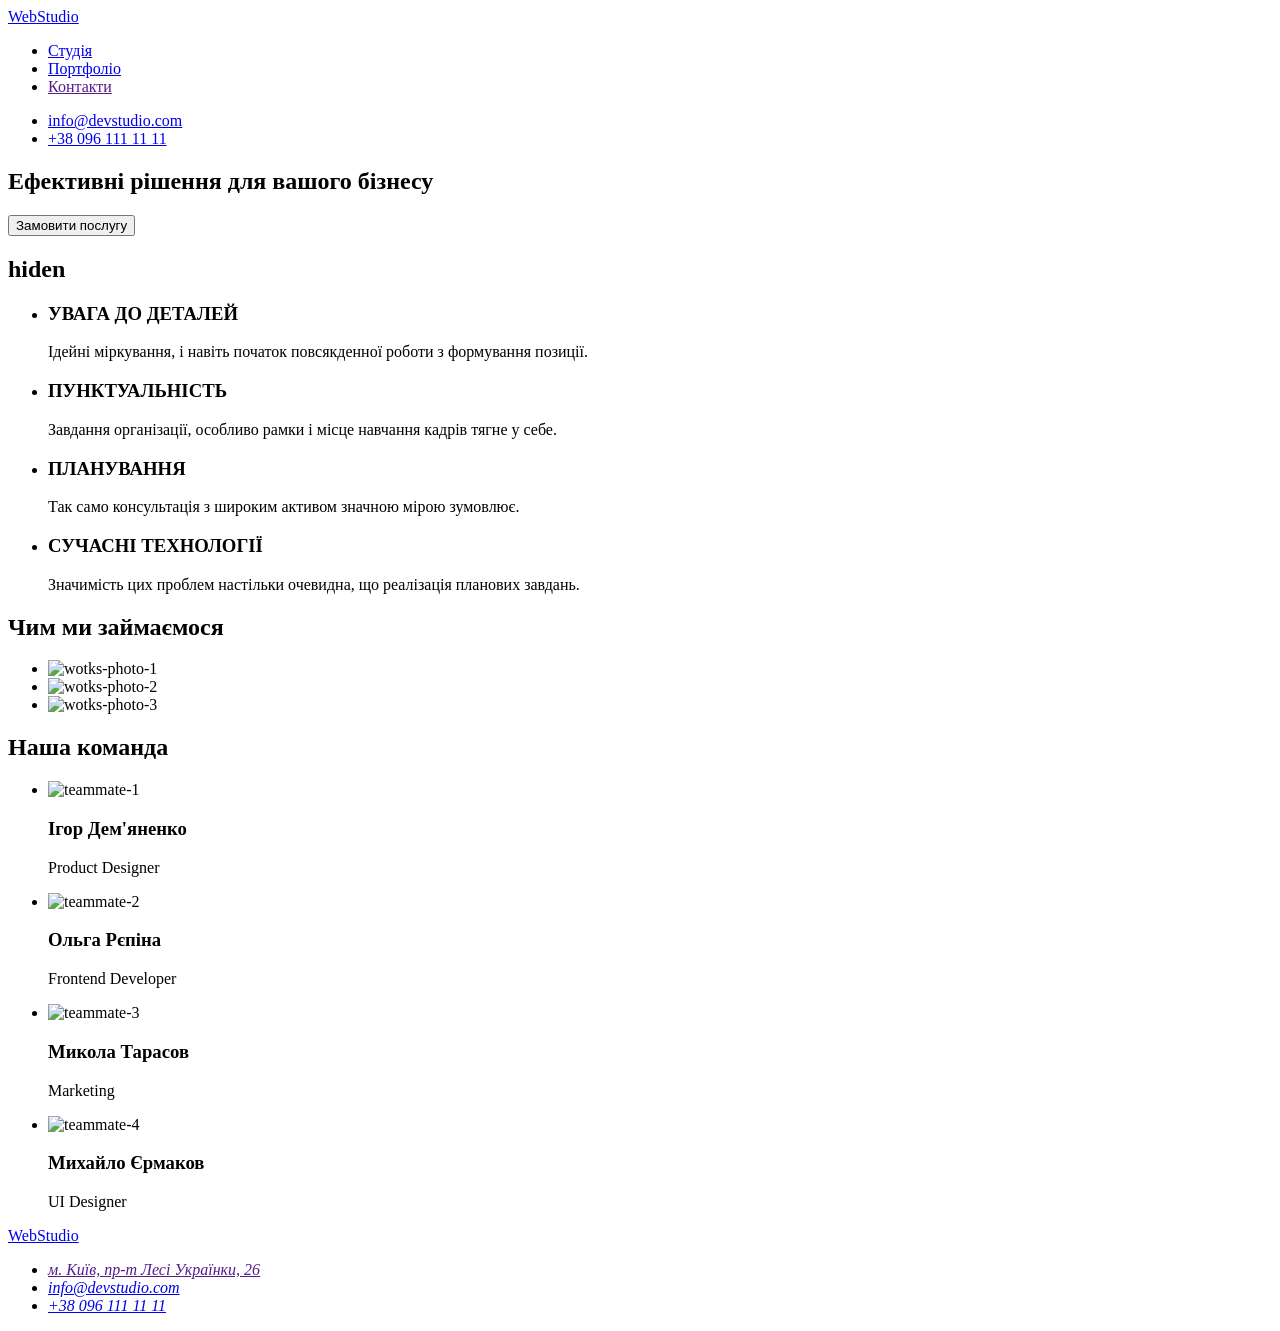
==== index.html @ ba7b1c8c "global chenges" ====
<!DOCTYPE html>
<html lang="uk">
  <head>
    <meta charset="UTF-8" />
    <meta http-equiv="X-UA-Compatible" content="IE=edge" />
    <meta name="viewport" content="width=device-width, initial-scale=1.0" />
    <title>Document</title>

    <link rel="preconnect" href="https://fonts.googleapis.com" />
    <link rel="preconnect" href="https://fonts.gstatic.com" crossorigin />
    <link
      href="https://fonts.googleapis.com/css2?family=Raleway:wght@700&family=Roboto:wght@400;500;700;900&display=swap"
      rel="stylesheet"
    />
    <link rel="stylesheet" href="./css/style.css" />
  </head>
  <body class="config">
    <!-- header -->

    <header>
      <nav>
        <a href="./" class="logo-style"><span class="logo">Web</span>Studio</a>
        <ul class="list">
          <li>
            <a href="./" class="navigation link" aria-current="page">Студія</a>
          </li>
          <li>
            <a href="./portfolio.html" class="navigation link">Портфоліо</a>
          </li>
          <li><a href="" class="navigation link">Контакти</a></li>
        </ul>
      </nav>
      <ul>
        <li>
          <a href="mailto:info@devstudio.com" class="link text-c-3"
            >info@devstudio.com</a
          >
        </li>
        <li>
          <a href="tel:+380961111111" class="link text-c-3"
            >+38 096 111 11 11</a
          >
        </li>
      </ul>
    </header>

    <!-- main -->

    <main>
      <!-- section hero -->

      <section class="hero section-bg">
        <h1 class="hero-title text-c-2">
          Ефективні рішення для вашого бізнесу
        </h1>
        <button type="button" class="hero-botton">Замовити послугу</button>
      </section>

      <!-- section 2 -->

      <section>
        <h2 class="title-2 hiden-title">hiden</h2>
        <ul>
          <li>
            <h3 class="title-3 text-color">УВАГА ДО ДЕТАЛЕЙ</h3>
            <p class="s-2-t text-c-3">
              Ідейні міркування, і навіть початок повсякденної роботи з
              формування позиції.
            </p>
          </li>
          <li>
            <h3 class="title-3 text-color">ПУНКТУАЛЬНІСТЬ</h3>
            <p class="s-2-t text-c-3">
              Завдання організації, особливо рамки і місце навчання кадрів тягне
              у себе.
            </p>
          </li>
          <li>
            <h3 class="title-3 text-color">ПЛАНУВАННЯ</h3>
            <p class="s-2-t text-c-3">
              Так само консультація з широким активом значною мірою зумовлює.
            </p>
          </li>
          <li>
            <h3 class="title-3 text-color">СУЧАСНІ ТЕХНОЛОГІЇ</h3>
            <p class="s-2-t text-c-3">
              Значимість цих проблем настільки очевидна, що реалізація планових
              завдань.
            </p>
          </li>
        </ul>
      </section>

      <!-- section 3 -->

      <section>
        <h2 class="title-2 text-color">Чим ми займаємося</h2>
        <ul>
          <li>
            <img
              src="./images/wotks-photo-1.jpg"
              alt="wotks-photo-1"
              width="370"
              height="294"
            />
          </li>
          <li>
            <img
              src="./images/wotks-photo-2.jpg"
              alt="wotks-photo-2"
              width="370"
              height="294"
            />
          </li>
          <li>
            <img
              src="./images/wotks-photo-3.jpg"
              alt="wotks-photo-3"
              width="370"
              height="294"
            />
          </li>
        </ul>
      </section>

      <!-- section 4 -->

      <section class="second-section-bg">
        <h2 class="title-2 text-color">Наша команда</h2>
        <ul>
          <li class="team-list">
            <img
              src="./images/teammate-1.jpg"
              alt="teammate-1"
              width="270"
              height="260"
            />
            <h3 class="title-3-1 text-color">Ігор Дем'яненко</h3>
            <p class="work-position text-c-3">Product Designer</p>
          </li>
          <li class="team-list">
            <img
              src="./images/teammate-2.jpg"
              alt="teammate-2"
              width="270"
              height="260"
            />
            <h3 class="title-3-1 text-color">Ольга Рєпіна</h3>
            <p class="work-position text-c-3">Frontend Developer</p>
          </li>
          <li class="team-list">
            <img
              src="./images/teammate-3.jpg"
              alt="teammate-3"
              width="270"
              height="260"
            />
            <h3 class="title-3-1 text-color">Микола Тарасов</h3>
            <p class="work-position text-c-3">Marketing</p>
          </li>
          <li class="team-list">
            <img
              src="./images/teammate-4.jpg"
              alt="teammate-4"
              width="270"
              height="260"
            />
            <h3 class="title-3-1 text-color">Михайло Єрмаков</h3>
            <p class="work-position text-c-3">UI Designer</p>
          </li>
        </ul>
      </section>
    </main>

    <!-- footer -->

    <footer class="section-bg">
      <a href="./" class="logo-style text-c-2"
        ><span class="logo">Web</span>Studio</a
      >

      <address>
        <ul>
          <li>
            <a href="" class="link text-c-2">м. Київ, пр-т Лесі Українки, 26</a>
          </li>
          <li>
            <a href="mailto:info@devstudio.com" class="link text-c-4"
              >info@devstudio.com</a
            >
          </li>
          <li>
            <a href="tel:+380961111111" class="link text-c-4"
              >+38 096 111 11 11</a
            >
          </li>
        </ul>
      </address>
    </footer>
  </body>
</html>
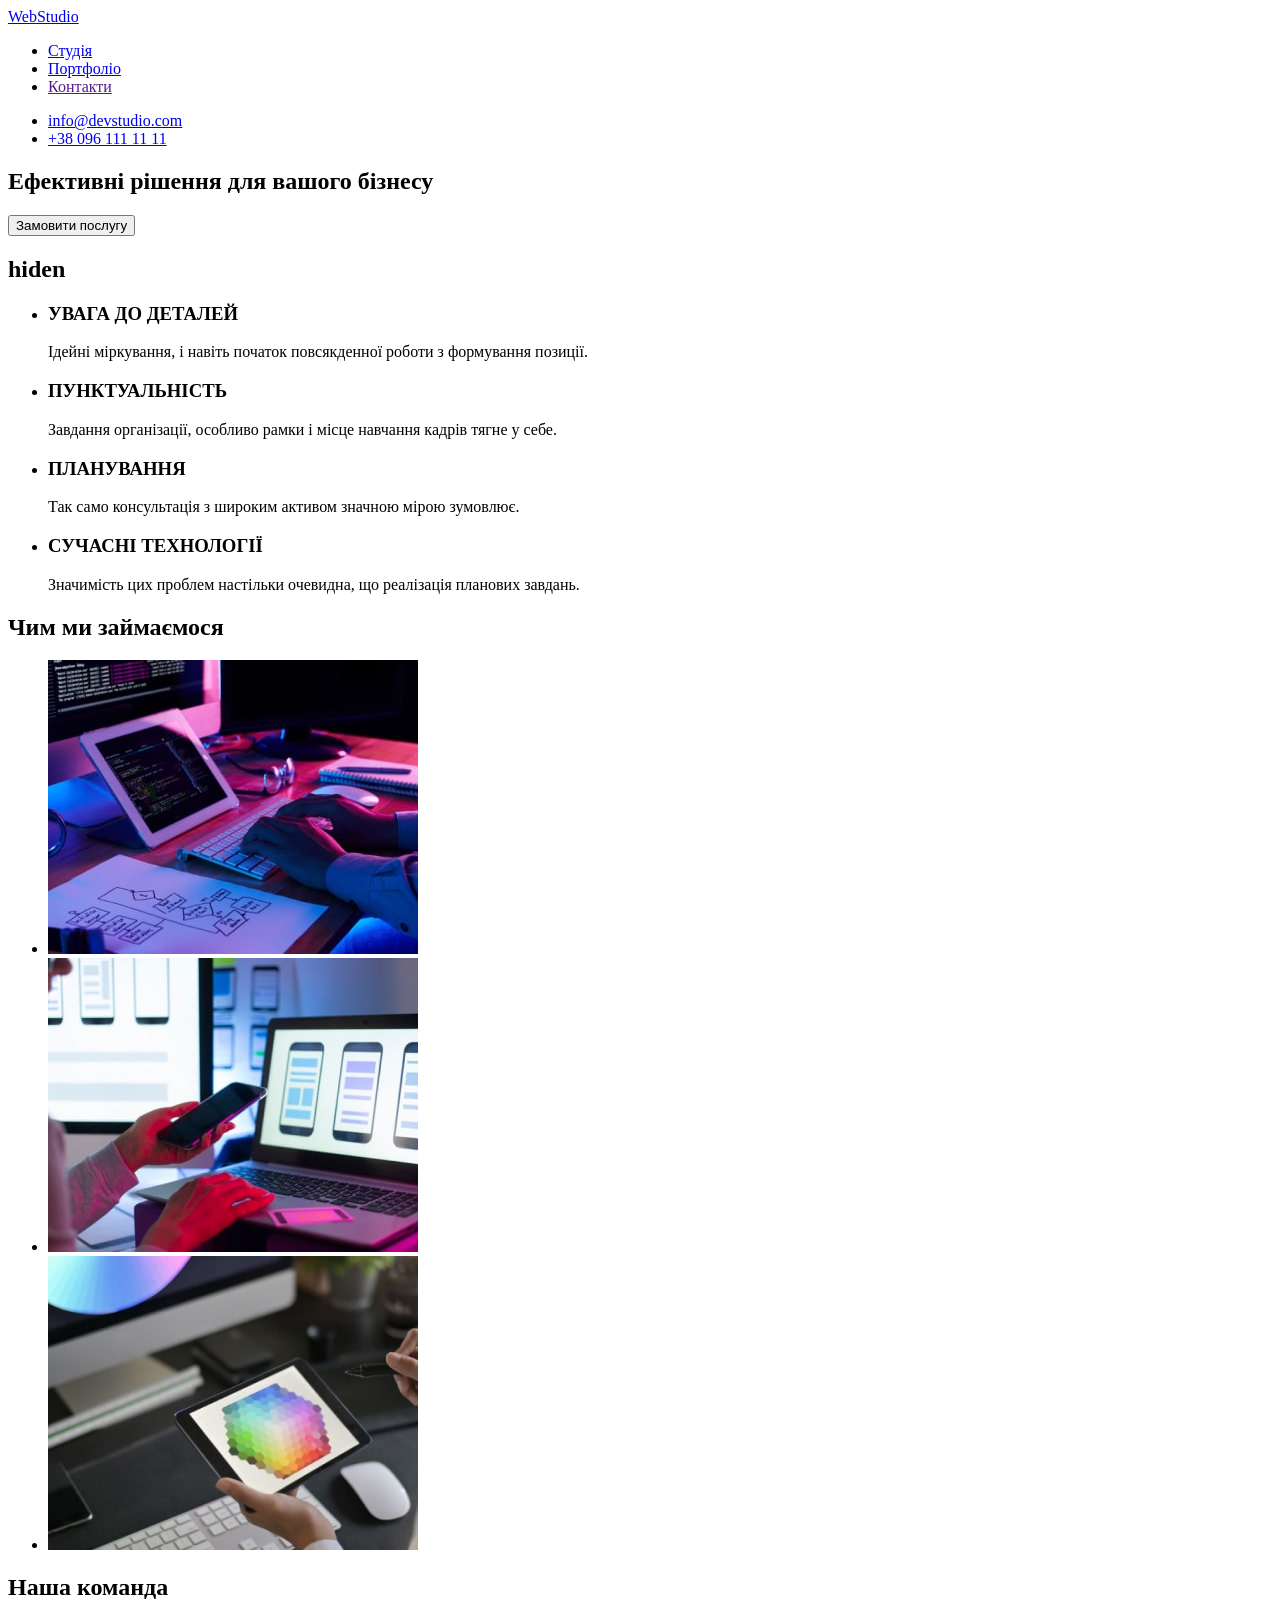
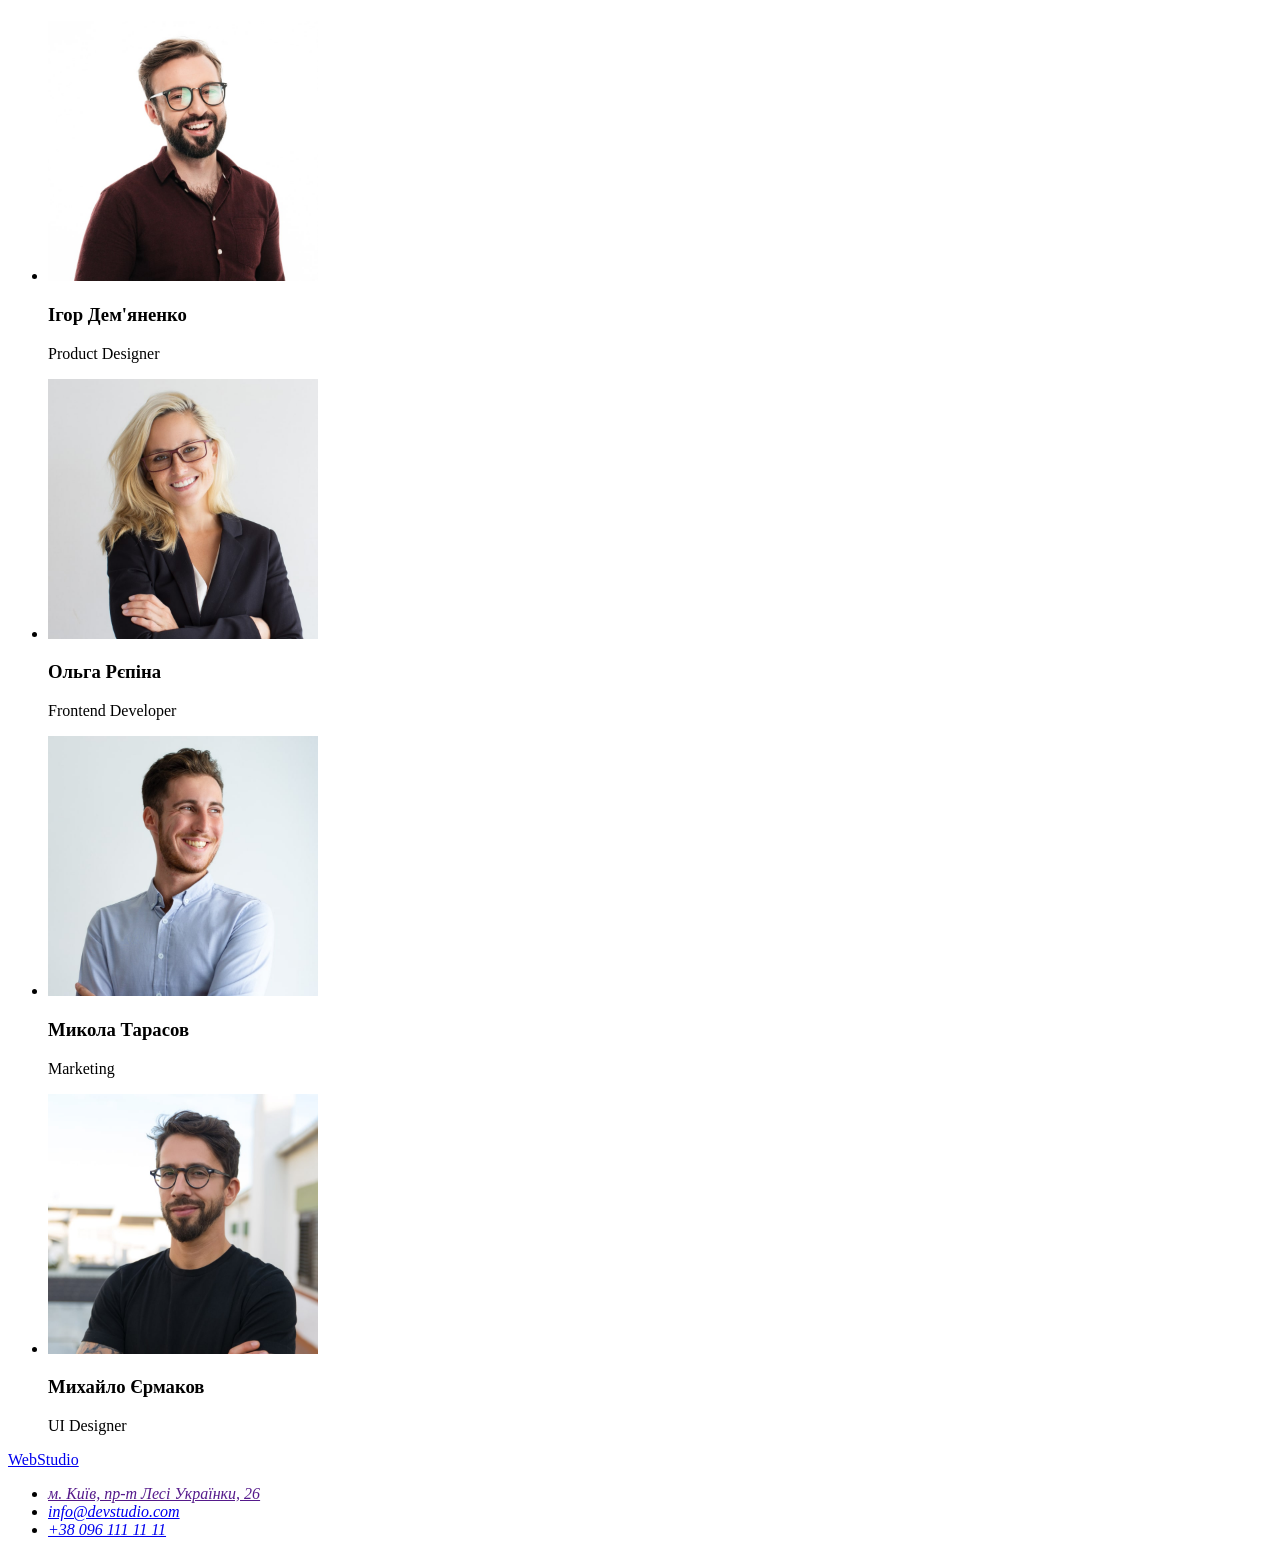
==== commit 9fafec72: "foto add new" ====
--- a/index.html
+++ b/index.html
@@ -12,11 +12,11 @@
       href="https://fonts.googleapis.com/css2?family=Raleway:wght@700&family=Roboto:wght@400;500;700;900&display=swap"
       rel="stylesheet"
     />
+
     <link rel="stylesheet" href="./css/style.css" />
   </head>
   <body class="config">
     <!-- header -->
-
     <header>
       <nav>
         <a href="./" class="logo-style"><span class="logo">Web</span>Studio</a>
@@ -43,21 +43,16 @@
         </li>
       </ul>
     </header>
-
     <!-- main -->
-
     <main>
       <!-- section hero -->
-
       <section class="hero section-bg">
         <h1 class="hero-title text-c-2">
           Ефективні рішення для вашого бізнесу
         </h1>
         <button type="button" class="hero-botton">Замовити послугу</button>
       </section>
-
       <!-- section 2 -->
-
       <section>
         <h2 class="title-2 hiden-title">hiden</h2>
         <ul>
@@ -90,15 +85,13 @@
           </li>
         </ul>
       </section>
-
       <!-- section 3 -->
-
       <section>
         <h2 class="title-2 text-color">Чим ми займаємося</h2>
         <ul>
           <li>
             <img
-              src="./images/wotks-photo-1.jpg"
+              src="./img/box1-min.jpg"
               alt="wotks-photo-1"
               width="370"
               height="294"
@@ -106,7 +99,7 @@
           </li>
           <li>
             <img
-              src="./images/wotks-photo-2.jpg"
+              src="./img/box2-min.jpg"
               alt="wotks-photo-2"
               width="370"
               height="294"
@@ -114,7 +107,7 @@
           </li>
           <li>
             <img
-              src="./images/wotks-photo-3.jpg"
+              src="./img/box3-min.jpg"
               alt="wotks-photo-3"
               width="370"
               height="294"
@@ -122,15 +115,13 @@
           </li>
         </ul>
       </section>
-
       <!-- section 4 -->
-
       <section class="second-section-bg">
         <h2 class="title-2 text-color">Наша команда</h2>
         <ul>
           <li class="team-list">
             <img
-              src="./images/teammate-1.jpg"
+              src="./img/img1-min.jpg"
               alt="teammate-1"
               width="270"
               height="260"
@@ -140,7 +131,7 @@
           </li>
           <li class="team-list">
             <img
-              src="./images/teammate-2.jpg"
+              src="./img/img2-min.jpg"
               alt="teammate-2"
               width="270"
               height="260"
@@ -150,7 +141,7 @@
           </li>
           <li class="team-list">
             <img
-              src="./images/teammate-3.jpg"
+              src="./img/img3-min.jpg"
               alt="teammate-3"
               width="270"
               height="260"
@@ -160,7 +151,7 @@
           </li>
           <li class="team-list">
             <img
-              src="./images/teammate-4.jpg"
+              src="./img/img4-min.jpg"
               alt="teammate-4"
               width="270"
               height="260"
@@ -171,14 +162,11 @@
         </ul>
       </section>
     </main>
-
     <!-- footer -->
-
     <footer class="section-bg">
       <a href="./" class="logo-style text-c-2"
         ><span class="logo">Web</span>Studio</a
       >
-
       <address>
         <ul>
           <li>
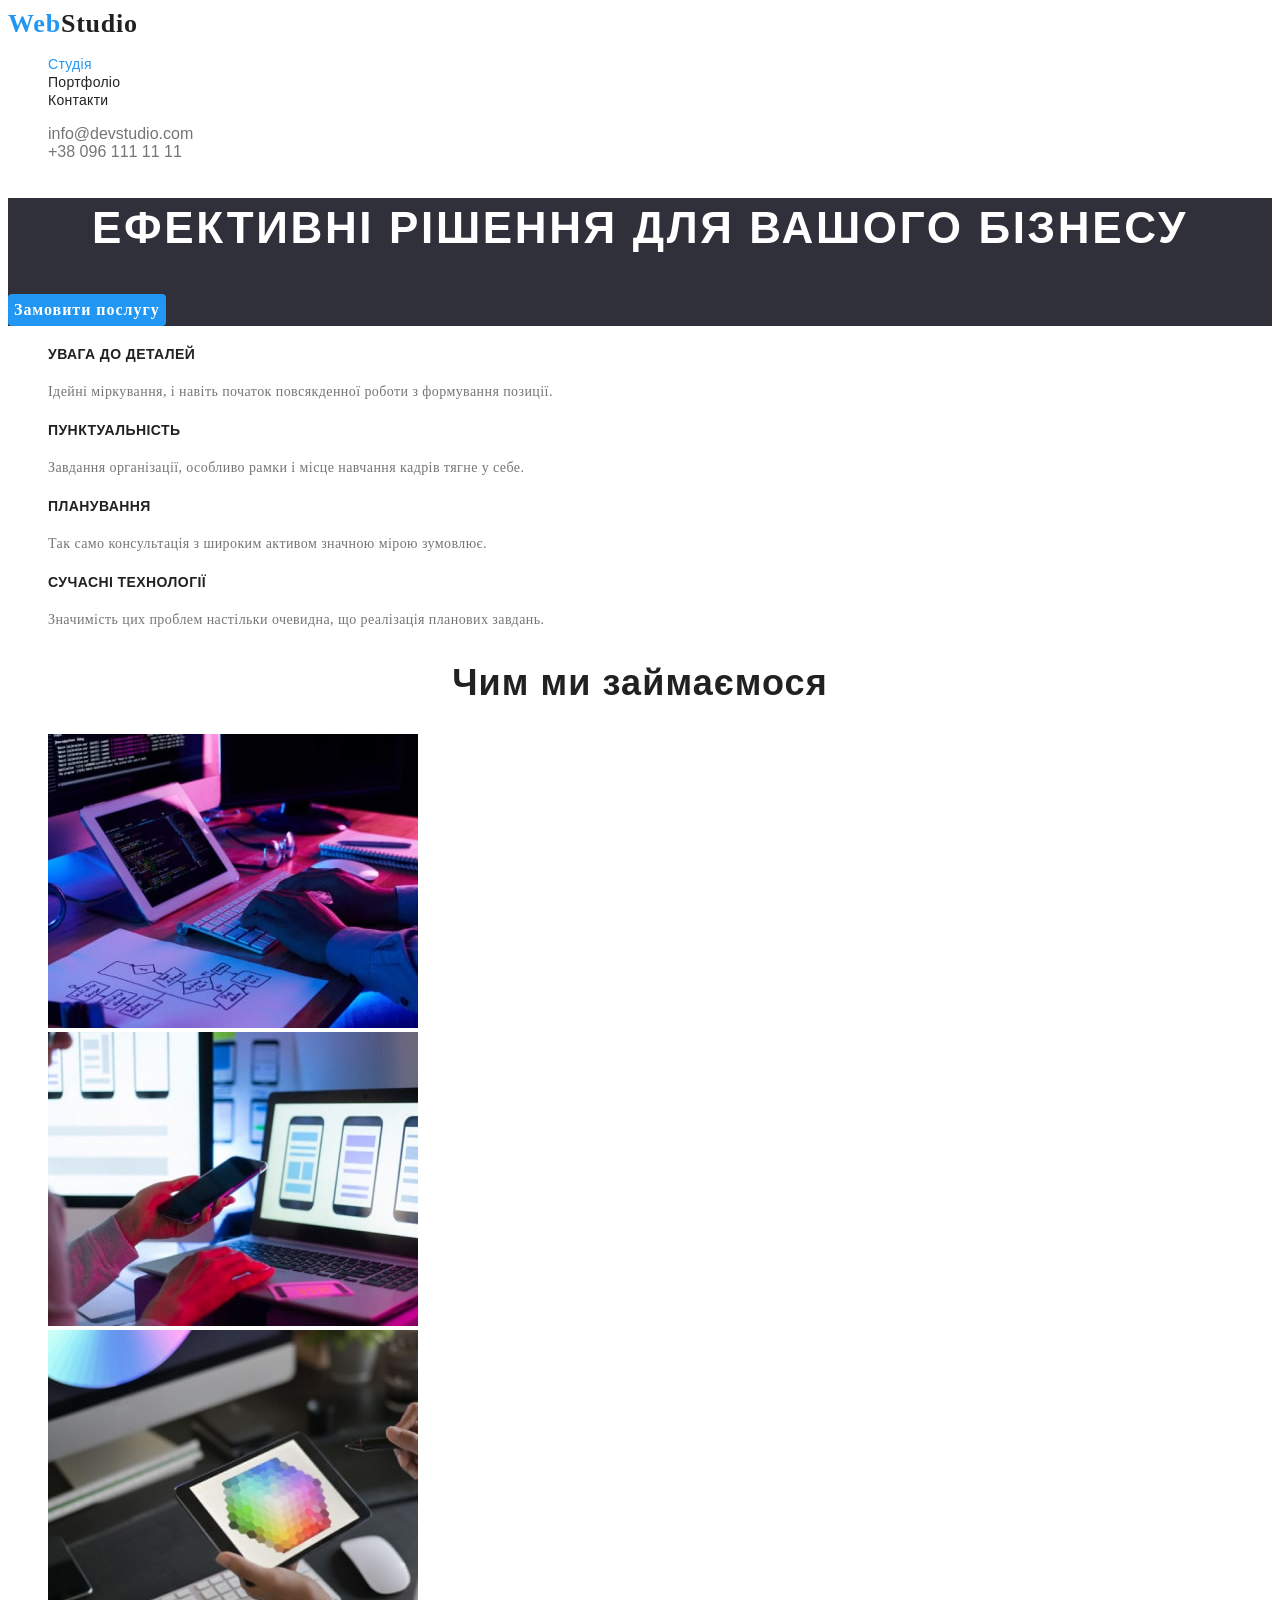
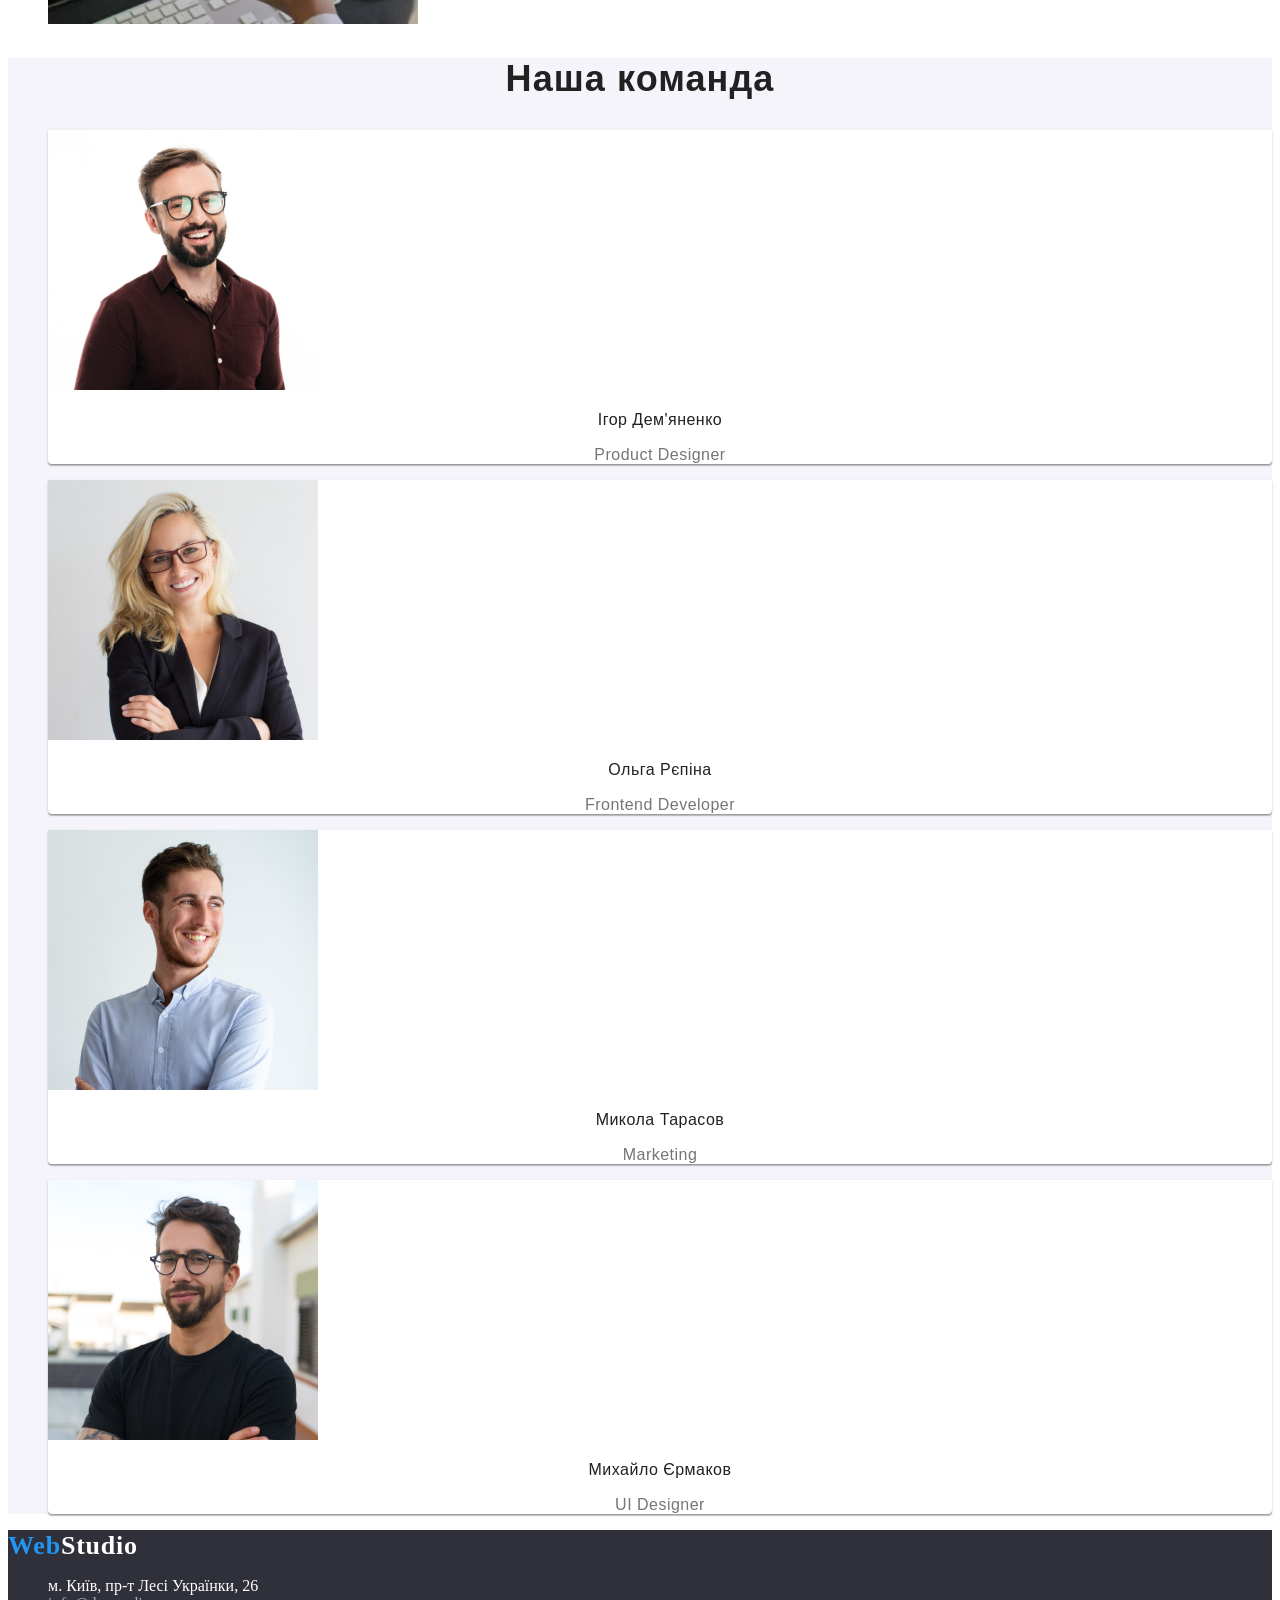
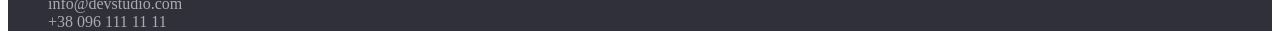
==== commit af7983c3: "connect" ====
--- a/index.html
+++ b/index.html
@@ -13,7 +13,7 @@
       rel="stylesheet"
     />
 
-    <link rel="stylesheet" href="./css/style.css" />
+    <link rel="stylesheet" href="./css/stayles.css" />
   </head>
   <body class="config">
     <!-- header -->
@@ -22,7 +22,9 @@
         <a href="./" class="logo-style"><span class="logo">Web</span>Studio</a>
         <ul class="list">
           <li>
-            <a href="./" class="navigation link" aria-current="page">Студія</a>
+            <a href="./index.html" class="navigation link" aria-current="page"
+              >Студія</a
+            >
           </li>
           <li>
             <a href="./portfolio.html" class="navigation link">Портфоліо</a>
@@ -92,7 +94,7 @@
           <li>
             <img
               src="./img/box1-min.jpg"
-              alt="wotks-photo-1"
+              alt="work-space-1"
               width="370"
               height="294"
             />
@@ -100,7 +102,7 @@
           <li>
             <img
               src="./img/box2-min.jpg"
-              alt="wotks-photo-2"
+              alt="work-space-2"
               width="370"
               height="294"
             />
@@ -108,7 +110,7 @@
           <li>
             <img
               src="./img/box3-min.jpg"
-              alt="wotks-photo-3"
+              alt="work-space-3"
               width="370"
               height="294"
             />
@@ -122,7 +124,7 @@
           <li class="team-list">
             <img
               src="./img/img1-min.jpg"
-              alt="teammate-1"
+              alt="igor-foto"
               width="270"
               height="260"
             />
@@ -132,7 +134,7 @@
           <li class="team-list">
             <img
               src="./img/img2-min.jpg"
-              alt="teammate-2"
+              alt="olga-foto"
               width="270"
               height="260"
             />
@@ -142,7 +144,7 @@
           <li class="team-list">
             <img
               src="./img/img3-min.jpg"
-              alt="teammate-3"
+              alt="nikolay-foto"
               width="270"
               height="260"
             />
@@ -152,7 +154,7 @@
           <li class="team-list">
             <img
               src="./img/img4-min.jpg"
-              alt="teammate-4"
+              alt="mihaylo-foto"
               width="270"
               height="260"
             />
--- a/css/stayles.css
+++ b/css/stayles.css
@@ -0,0 +1,221 @@
+/*-origin- */
+
+:root {
+  --text-decoration: Roboto, Raleway, sans-serif;
+  --bg-color: #ffffff;
+  --section-color-1: #2f303a;
+  --section-color-2: #f5f4fa;
+
+  --text-color: #212121;
+  --second-text-color: #ffffff;
+  --third-text-color: #757575;
+  --fourth-text-color: rgba(255, 255, 255, 0.6);
+
+  --link-color: #2196f3;
+  --link-revers-color: #ffffff;
+  --logo-color: #2196f3;
+  --botton-color: #f5f4fa;
+}
+
+body {
+  font-family: var(--text-decoration);
+  background-color: var(--bg-color);
+  color: var(--text-color);
+}
+
+.config li {
+  list-style: none;
+}
+
+/* -header- */
+
+.logo-style {
+  font-family: "Raleway";
+  font-weight: 700;
+  font-size: 26px;
+  line-height: calc(31 / 26);
+  letter-spacing: 0.03em;
+  text-decoration: none;
+  color: var(--text-color);
+}
+
+.link {
+  text-decoration: none;
+  color: var(--text-color);
+}
+
+[aria-current] {
+  color: var(--link-color);
+}
+
+.link:focus,
+.link:hover {
+  color: var(--link-color);
+}
+
+.logo {
+  color: var(--logo-color);
+}
+
+.navigation {
+  font-weight: 500;
+  font-size: 14px;
+  line-height: calc(16 / 14);
+  letter-spacing: 0.02em;
+}
+
+/* -main-*/
+
+.text-c-2 {
+  color: var(--second-text-color);
+}
+
+.text-c-3 {
+  color: var(--third-text-color);
+}
+
+.text-c-4 {
+  color: var(--fourth-text-color);
+}
+
+.hero-title {
+  font-weight: 900;
+  font-size: 44px;
+  line-height: calc(60 / 44);
+  text-align: center;
+  letter-spacing: 0.06em;
+  text-transform: uppercase;
+}
+
+/* -section-hero- */
+
+.hero-botton,
+.scroll-list {
+  border-radius: 4px;
+  border: none;
+  cursor: pointer;
+}
+
+.hero-botton {
+  font-family: "Roboto";
+  font-weight: 700;
+  font-size: 16px;
+  line-height: calc(30 / 16);
+  display: flex;
+  align-items: center;
+  text-align: center;
+  letter-spacing: 0.06em;
+  background-color: var(--link-color);
+  color: var(--link-revers-color);
+}
+
+.hero-botton:focus,
+.hero-botton:hover {
+  background-color: #188ce8;
+}
+
+.hiden-title {
+  display: none;
+}
+
+.section-bg {
+  background-color: var(--section-color-1);
+}
+
+/* -section-2 */
+
+.s-2-t {
+  font-family: "Roboto";
+  font-style: normal;
+  font-size: 14px;
+  line-height: calc(24 / 14);
+  letter-spacing: 0.03em;
+}
+
+/* -section-3 */
+
+.title-2 {
+  font-size: 36px;
+  line-height: calc(42 / 36);
+  text-align: center;
+  letter-spacing: 0.03em;
+}
+
+.title-3 {
+  font-style: bold;
+  font-size: 14px;
+  line-height: calc(24 / 14);
+  letter-spacing: 0.03em;
+}
+
+/* -section-4 */
+
+.team-list {
+  background: #ffffff;
+  box-shadow: 0px 1px 3px rgba(0, 0, 0, 0.12), 0px 1px 1px rgba(0, 0, 0, 0.14),
+    0px 2px 1px rgba(0, 0, 0, 0.2);
+  border-radius: 0px 0px 4px 4px;
+}
+
+.second-section-bg {
+  background-color: var(--section-color-2);
+}
+
+.title-3-1 {
+  font-weight: 500;
+  font-size: 16px;
+  line-height: calc(19 / 16);
+  text-align: center;
+  letter-spacing: 0.03em;
+}
+
+.work-position {
+  font-size: 16px;
+  line-height: calc(19 / 16);
+  text-align: center;
+  letter-spacing: 0.03em;
+}
+
+/* -main-portfolio- */
+
+.content-list {
+  background: var(--bg-color);
+  border: 1px solid var;
+}
+
+.l-b {
+  font-family: "Roboto";
+  font-style: normal;
+  font-weight: 500;
+  font-size: 16px;
+  line-height: calc(26 / 16);
+  text-align: center;
+  letter-spacing: 0.03em;
+  background-color: var(--botton-color);
+}
+
+.l-b:focus,
+.l-b:hover {
+  background-color: var(--link-color);
+  color: var(--link-revers-color);
+  filter: drop-shadow(0px 4px 4px rgba(0, 0, 0, 0.25));
+}
+
+.p-title-2 {
+  font-size: 18px;
+  line-height: calc(36 / 18);
+  letter-spacing: 0.06em;
+}
+
+.text-coment {
+  font-size: 16px;
+  line-height: calc(30 / 16);
+  letter-spacing: 0.03em;
+}
+
+/* -footer- */
+
+address {
+  font-family: none;
+  font-style: normal;
+}
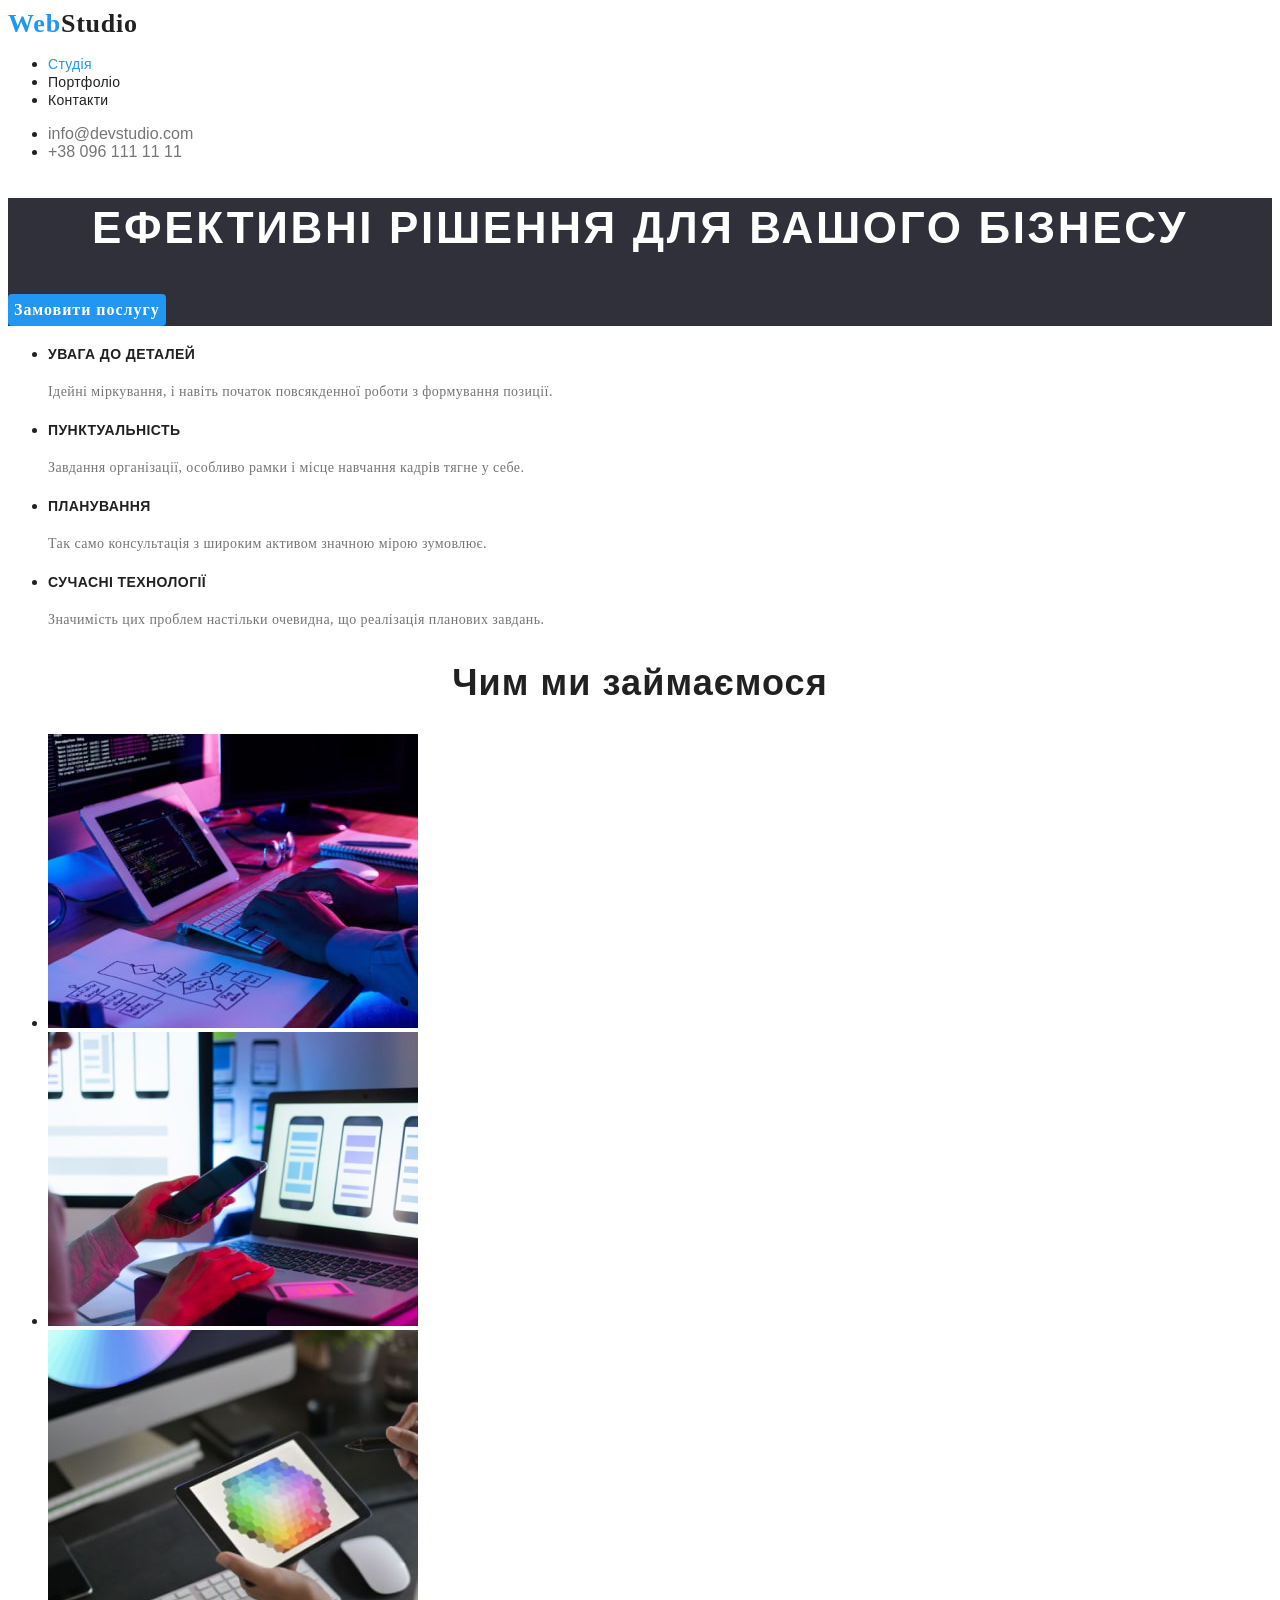
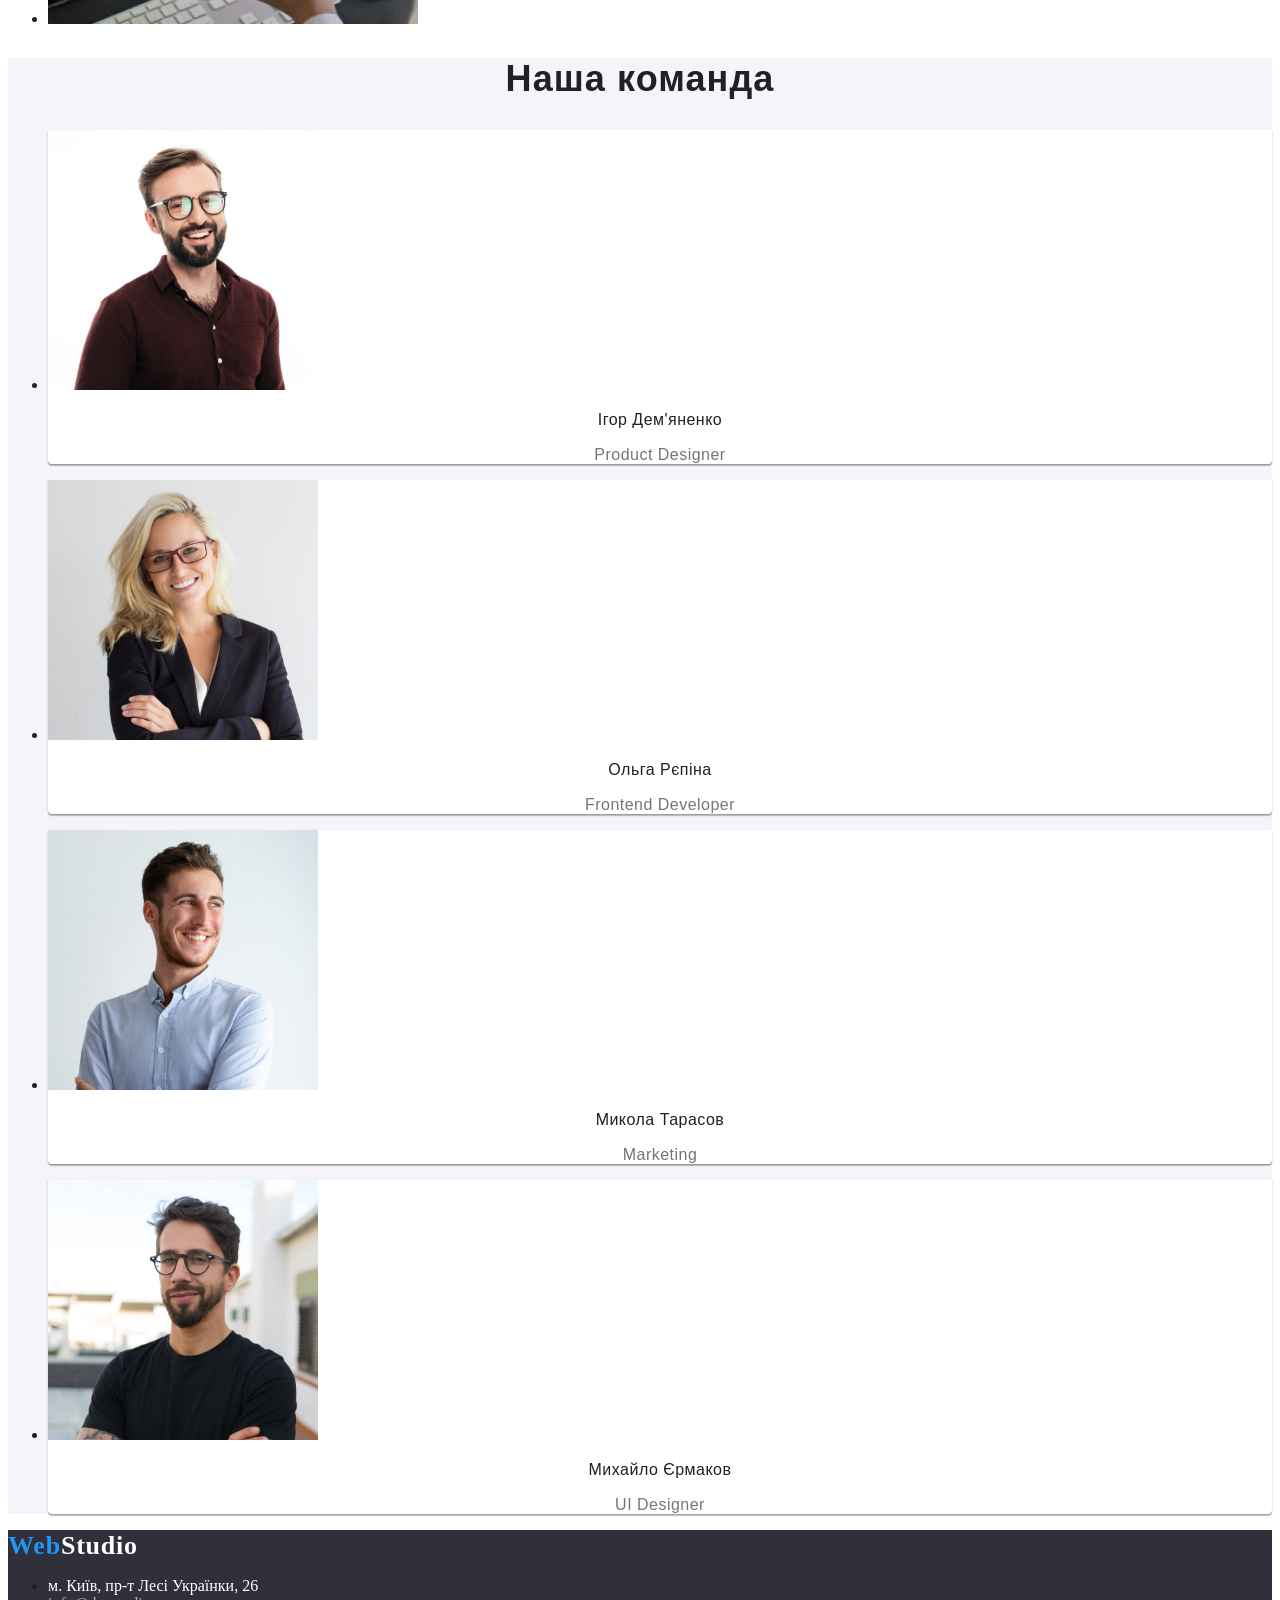
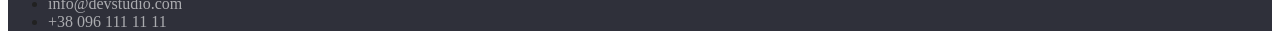
==== commit 1ec2aa26: "finish 5" ====
--- a/index.html
+++ b/index.html
@@ -15,7 +15,7 @@
 
     <link rel="stylesheet" href="./css/stayles.css" />
   </head>
-  <body class="config">
+  <body>
     <!-- header -->
     <header>
       <nav>
--- a/css/stayles.css
+++ b/css/stayles.css
@@ -1,7 +1,7 @@
 /*-origin- */
 
 :root {
-  --text-decoration: Roboto, Raleway, sans-serif;
+  --text-decoration: "Roboto", "Raleway", sans-serif;
   --bg-color: #ffffff;
   --section-color-1: #2f303a;
   --section-color-2: #f5f4fa;
@@ -21,9 +21,6 @@
   font-family: var(--text-decoration);
   background-color: var(--bg-color);
   color: var(--text-color);
-}
-
-.config li {
   list-style: none;
 }
 
@@ -101,9 +98,6 @@
   font-weight: 700;
   font-size: 16px;
   line-height: calc(30 / 16);
-  display: flex;
-  align-items: center;
-  text-align: center;
   letter-spacing: 0.06em;
   background-color: var(--link-color);
   color: var(--link-revers-color);
@@ -126,7 +120,6 @@
 
 .s-2-t {
   font-family: "Roboto";
-  font-style: normal;
   font-size: 14px;
   line-height: calc(24 / 14);
   letter-spacing: 0.03em;
@@ -142,7 +135,7 @@
 }
 
 .title-3 {
-  font-style: bold;
+  font-weight: bold;
   font-size: 14px;
   line-height: calc(24 / 14);
   letter-spacing: 0.03em;
@@ -198,7 +191,8 @@
 .l-b:hover {
   background-color: var(--link-color);
   color: var(--link-revers-color);
-  filter: drop-shadow(0px 4px 4px rgba(0, 0, 0, 0.25));
+  box-shadow: 0px 3px 1px rgba(0, 0, 0, 0.1), 0px 1px 2px rgba(0, 0, 0, 0.08),
+    0px 2px 2px rgba(0, 0, 0, 0.12);
 }
 
 .p-title-2 {
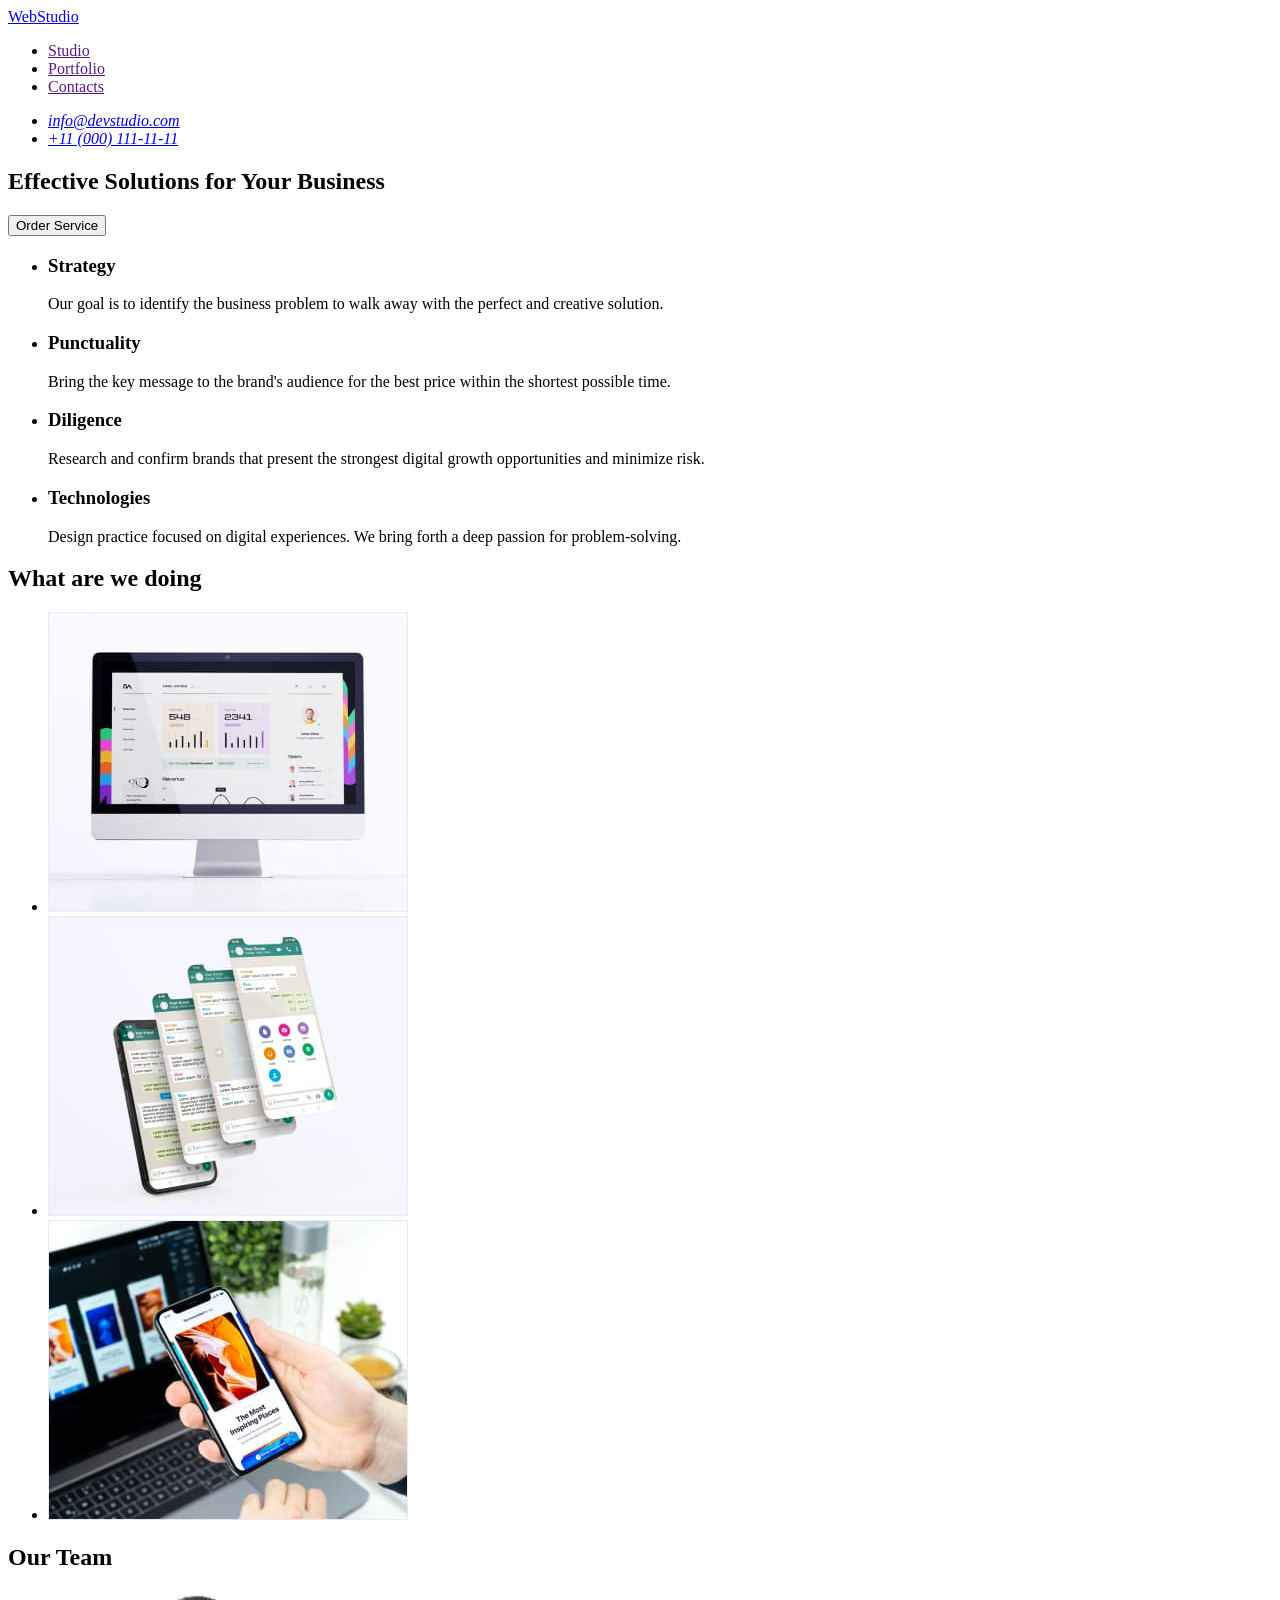
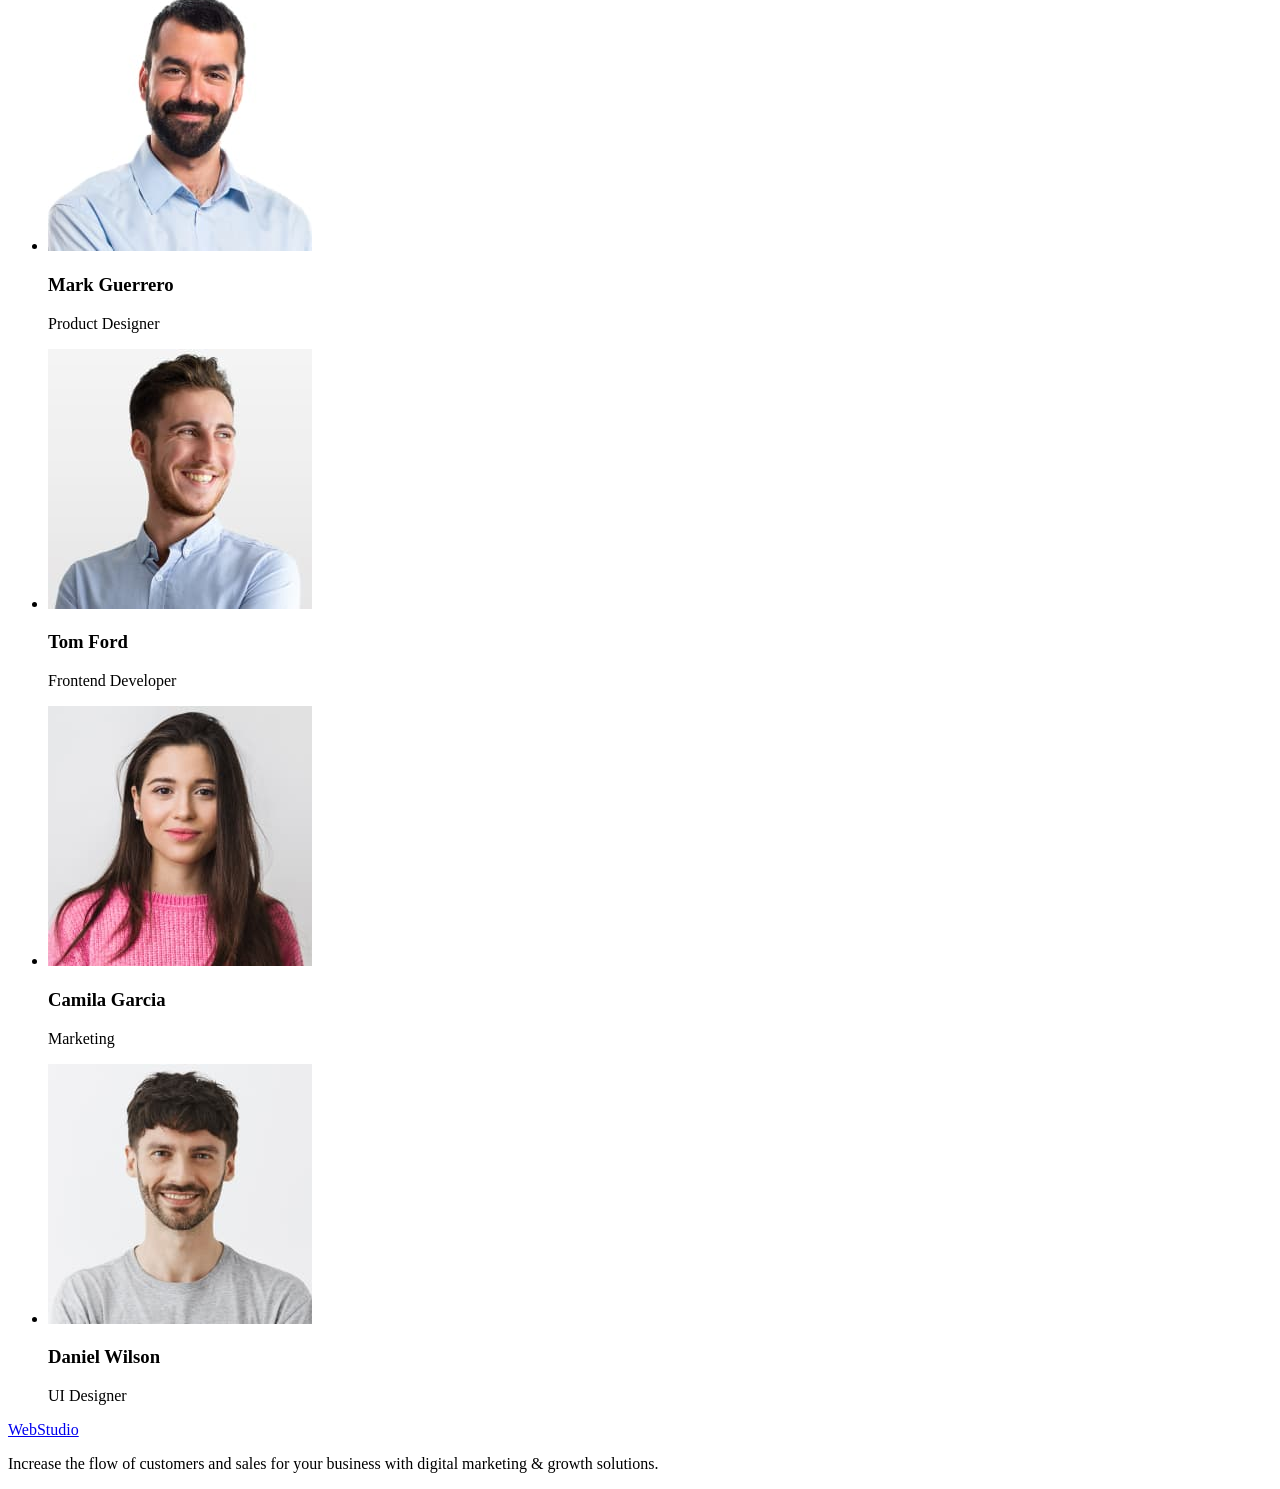
==== commit 28a18f1f: "add files" ====
--- a/index.html
+++ b/index.html
@@ -1,191 +1,105 @@
 <!DOCTYPE html>
-<html lang="uk">
-  <head>
-    <meta charset="UTF-8" />
-    <meta http-equiv="X-UA-Compatible" content="IE=edge" />
-    <meta name="viewport" content="width=device-width, initial-scale=1.0" />
-    <title>Document</title>
+<html lang="en">
 
-    <link rel="preconnect" href="https://fonts.googleapis.com" />
-    <link rel="preconnect" href="https://fonts.gstatic.com" crossorigin />
-    <link
-      href="https://fonts.googleapis.com/css2?family=Raleway:wght@700&family=Roboto:wght@400;500;700;900&display=swap"
-      rel="stylesheet"
-    />
+<head>
+    <meta charset="UTF-8">
+    <meta http-equiv="X-UA-Compatible" content="IE=edge">
+    <meta name="viewport" content="width=device-width, initial-scale=1.0">
+    <title>WebStudio</title>
+</head>
 
-    <link rel="stylesheet" href="./css/stayles.css" />
-  </head>
-  <body>
-    <!-- header -->
+<body>
+    <!-- ------------------------------------------------------------Header--------------------------------------------------------------- -->
     <header>
-      <nav>
-        <a href="./" class="logo-style"><span class="logo">Web</span>Studio</a>
-        <ul class="list">
-          <li>
-            <a href="./index.html" class="navigation link" aria-current="page"
-              >Студія</a
-            >
-          </li>
-          <li>
-            <a href="./portfolio.html" class="navigation link">Портфоліо</a>
-          </li>
-          <li><a href="" class="navigation link">Контакти</a></li>
-        </ul>
-      </nav>
-      <ul>
-        <li>
-          <a href="mailto:info@devstudio.com" class="link text-c-3"
-            >info@devstudio.com</a
-          >
-        </li>
-        <li>
-          <a href="tel:+380961111111" class="link text-c-3"
-            >+38 096 111 11 11</a
-          >
-        </li>
-      </ul>
+        <nav>
+            <a href="./index.html">WebStudio</a>
+            <ul>
+                <li><a href="">Studio</a></li>
+                <li><a href="">Portfolio</a></li>
+                <li><a href="">Contacts</a></li>
+            </ul>
+        </nav>
+        <address>
+            <ul>
+                <li><a href="mailto:info@devstudio.com">info@devstudio.com</a></li>
+                <li><a href="tel:+110001111111">+11 (000) 111-11-11</a></li>
+            </ul>
+        </address>
     </header>
-    <!-- main -->
     <main>
-      <!-- section hero -->
-      <section class="hero section-bg">
-        <h1 class="hero-title text-c-2">
-          Ефективні рішення для вашого бізнесу
-        </h1>
-        <button type="button" class="hero-botton">Замовити послугу</button>
-      </section>
-      <!-- section 2 -->
-      <section>
-        <h2 class="title-2 hiden-title">hiden</h2>
-        <ul>
-          <li>
-            <h3 class="title-3 text-color">УВАГА ДО ДЕТАЛЕЙ</h3>
-            <p class="s-2-t text-c-3">
-              Ідейні міркування, і навіть початок повсякденної роботи з
-              формування позиції.
-            </p>
-          </li>
-          <li>
-            <h3 class="title-3 text-color">ПУНКТУАЛЬНІСТЬ</h3>
-            <p class="s-2-t text-c-3">
-              Завдання організації, особливо рамки і місце навчання кадрів тягне
-              у себе.
-            </p>
-          </li>
-          <li>
-            <h3 class="title-3 text-color">ПЛАНУВАННЯ</h3>
-            <p class="s-2-t text-c-3">
-              Так само консультація з широким активом значною мірою зумовлює.
-            </p>
-          </li>
-          <li>
-            <h3 class="title-3 text-color">СУЧАСНІ ТЕХНОЛОГІЇ</h3>
-            <p class="s-2-t text-c-3">
-              Значимість цих проблем настільки очевидна, що реалізація планових
-              завдань.
-            </p>
-          </li>
-        </ul>
-      </section>
-      <!-- section 3 -->
-      <section>
-        <h2 class="title-2 text-color">Чим ми займаємося</h2>
-        <ul>
-          <li>
-            <img
-              src="./img/box1-min.jpg"
-              alt="work-space-1"
-              width="370"
-              height="294"
-            />
-          </li>
-          <li>
-            <img
-              src="./img/box2-min.jpg"
-              alt="work-space-2"
-              width="370"
-              height="294"
-            />
-          </li>
-          <li>
-            <img
-              src="./img/box3-min.jpg"
-              alt="work-space-3"
-              width="370"
-              height="294"
-            />
-          </li>
-        </ul>
-      </section>
-      <!-- section 4 -->
-      <section class="second-section-bg">
-        <h2 class="title-2 text-color">Наша команда</h2>
-        <ul>
-          <li class="team-list">
-            <img
-              src="./img/img1-min.jpg"
-              alt="igor-foto"
-              width="270"
-              height="260"
-            />
-            <h3 class="title-3-1 text-color">Ігор Дем'яненко</h3>
-            <p class="work-position text-c-3">Product Designer</p>
-          </li>
-          <li class="team-list">
-            <img
-              src="./img/img2-min.jpg"
-              alt="olga-foto"
-              width="270"
-              height="260"
-            />
-            <h3 class="title-3-1 text-color">Ольга Рєпіна</h3>
-            <p class="work-position text-c-3">Frontend Developer</p>
-          </li>
-          <li class="team-list">
-            <img
-              src="./img/img3-min.jpg"
-              alt="nikolay-foto"
-              width="270"
-              height="260"
-            />
-            <h3 class="title-3-1 text-color">Микола Тарасов</h3>
-            <p class="work-position text-c-3">Marketing</p>
-          </li>
-          <li class="team-list">
-            <img
-              src="./img/img4-min.jpg"
-              alt="mihaylo-foto"
-              width="270"
-              height="260"
-            />
-            <h3 class="title-3-1 text-color">Михайло Єрмаков</h3>
-            <p class="work-position text-c-3">UI Designer</p>
-          </li>
-        </ul>
-      </section>
+        <!-------------------------------------------------------Effective Solutions------------------------------------------->
+        <section>
+            <h1>Effective Solutions
+                for Your Business</h1>
+            <button type="button">Order Service</button>
+        </section>
+        <section>
+            <!-------------------------------------------------------About us------------------------------------------------------------->
+            <h2 hidden>About us</h2>
+            <ul>
+                <li>
+                    <h3>Strategy</h3>
+                    <p>Our goal is to identify the business
+                        problem to walk away with the perfect and creative solution.</p>
+                </li>
+                <li>
+                    <h3>Punctuality</h3>
+                    <p>Bring the key message to the brand's audience for the best price within the shortest possible
+                        time.</p>
+                </li>
+                <li>
+                    <h3>Diligence</h3>
+                    <p>Research and confirm brands that present the strongest digital growth opportunities and minimize
+                        risk.</p>
+                </li>
+                <li>
+                    <h3>Technologies</h3>
+                    <p>Design practice focused on digital experiences. We bring forth a deep passion for
+                        problem-solving.</p>
+                </li>
+            </ul>
+        </section>
+        <section>
+            <!---------------------------------------------------What are we doing--------------------------------------------------------->
+            <h2>What are we doing</h2>
+            <ul>
+                <li><img src="./images/monitor.jpg" width="360" height="300" alt="monitor"></li>
+                <li><img src="./images/mobile.jpg" width="360" height="300" alt="mobile"></li>
+                <li><img src="./images/laptop&mobile.jpg" width="360" height="300" alt="laptop and mobile"></li>
+            </ul>
+        </section>
+        <section>
+            <!--------------------------------------------------------Our Team------------------------------------------------------>
+            <h2>Our Team</h2>
+            <ul>
+                <li>
+                    <img src="./images/MarkGuerrero.jpg" alt="photo Mark Guerrero" width="264" height="260">
+                    <h3>Mark Guerrero</h3>
+                    <p>Product Designer</p>
+                </li>
+                <li>
+                    <img src="./images/TomFord.jpg" alt="photo Tom Ford" width="264" height="260">
+                    <h3>Tom Ford</h3>
+                    <p>Frontend Developer</p>
+                </li>
+                <li>
+                    <img src="./images/CamilaGarcia.jpg" alt="photo Camila Garcia" width="264" height="260">
+                    <h3>Camila Garcia</h3>
+                    <p>Marketing</p>
+                </li>
+                <li>
+                    <img src="./images/DanielWilson.jpg" alt="photo Daniel Wilson" width="264" height="260">
+                    <h3>Daniel Wilson</h3>
+                    <p>UI Designer</p>
+                </li>
+            </ul>
+        </section>
     </main>
-    <!-- footer -->
-    <footer class="section-bg">
-      <a href="./" class="logo-style text-c-2"
-        ><span class="logo">Web</span>Studio</a
-      >
-      <address>
-        <ul>
-          <li>
-            <a href="" class="link text-c-2">м. Київ, пр-т Лесі Українки, 26</a>
-          </li>
-          <li>
-            <a href="mailto:info@devstudio.com" class="link text-c-4"
-              >info@devstudio.com</a
-            >
-          </li>
-          <li>
-            <a href="tel:+380961111111" class="link text-c-4"
-              >+38 096 111 11 11</a
-            >
-          </li>
-        </ul>
-      </address>
+    <footer>
+        <!---------------------------------------------------------Footer----------------------------------------------------------------->
+        <a href="./index.html">WebStudio</a>
+        <p>Increase the flow of customers and sales for your business with digital marketing & growth solutions.</p>
     </footer>
-  </body>
-</html>
+</body>
+
+</html>
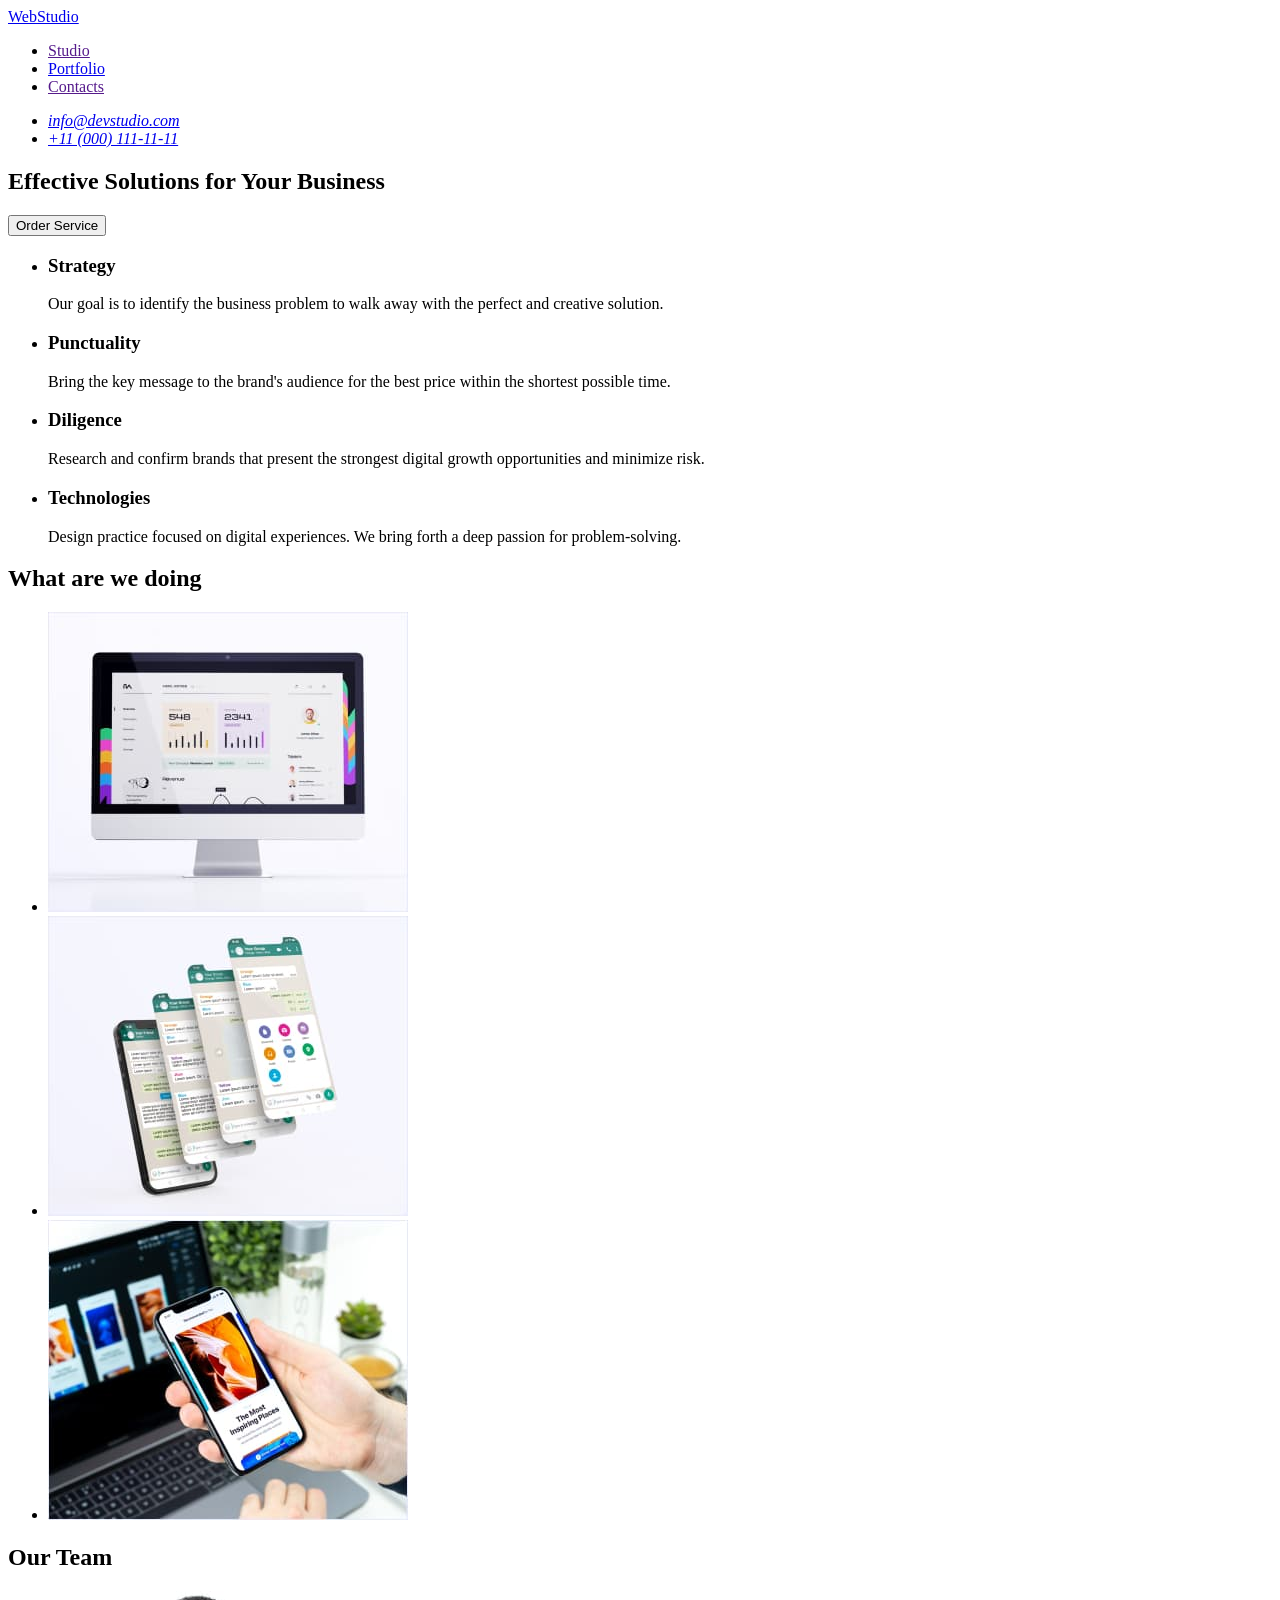
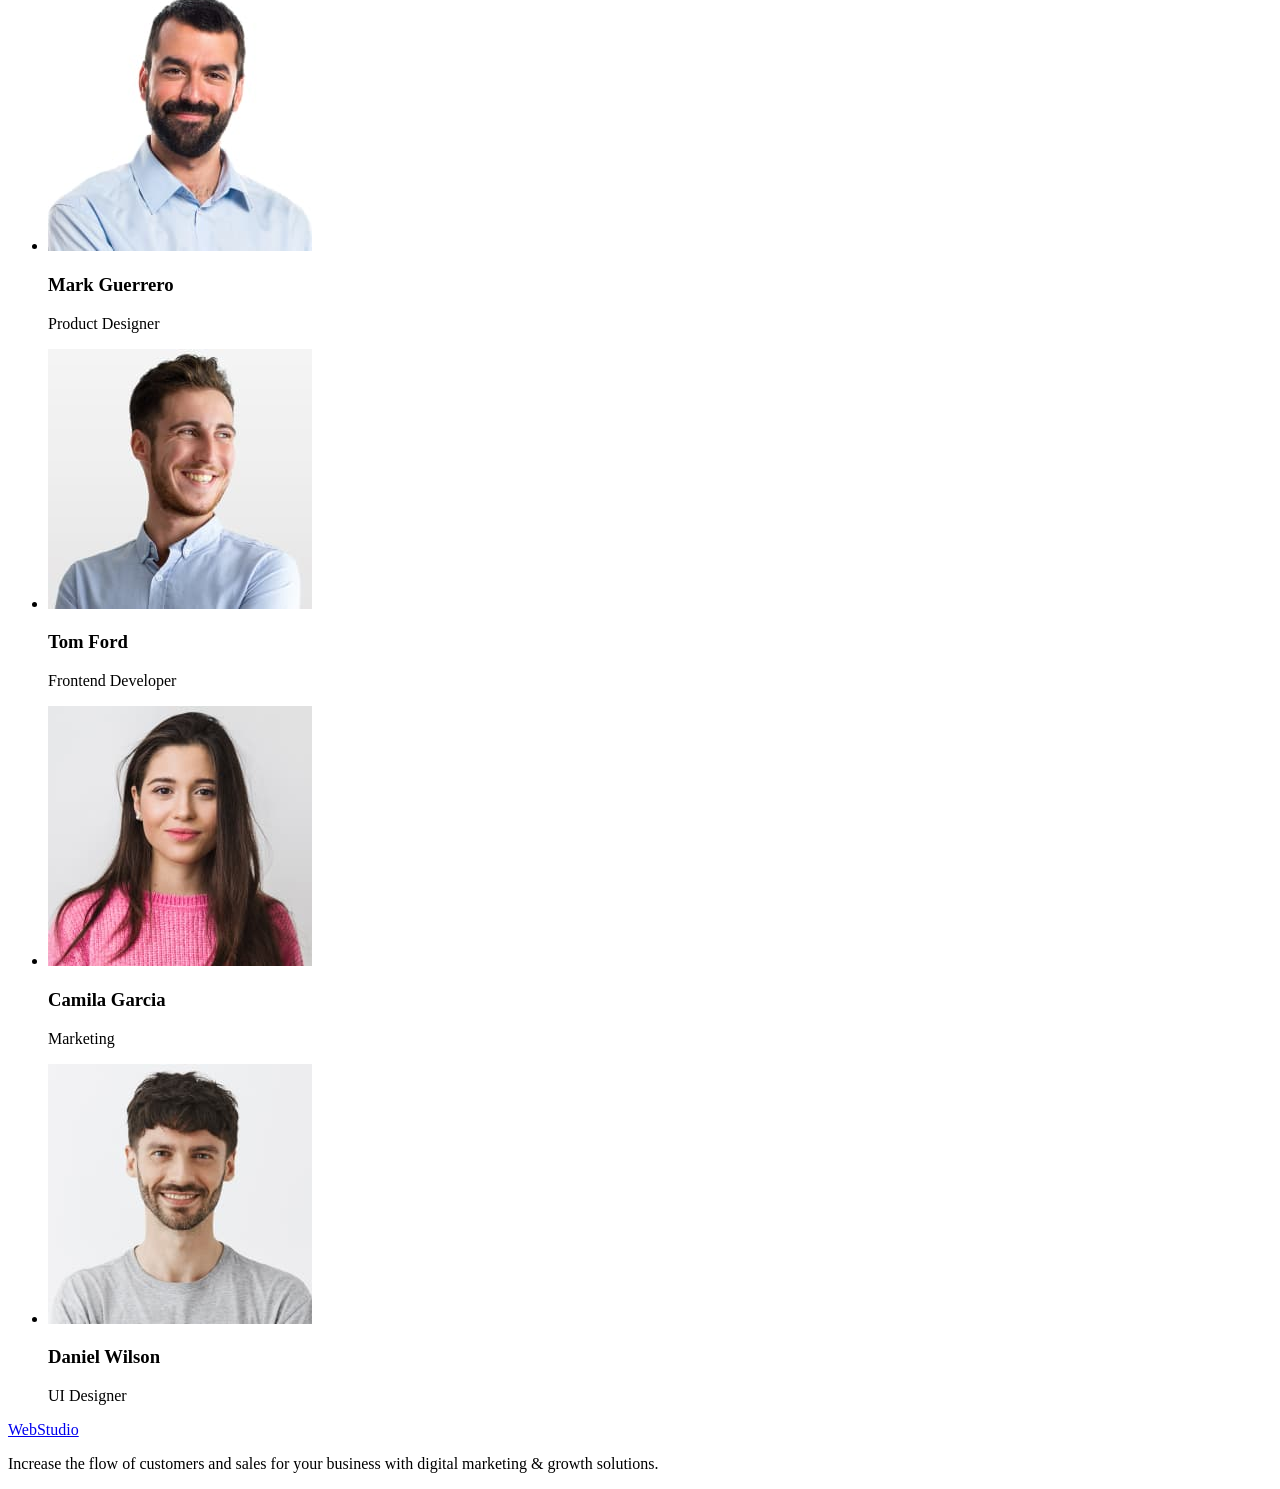
==== commit 117aac2c: "summary" ====
--- a/index.html
+++ b/index.html
@@ -5,17 +5,25 @@
     <meta charset="UTF-8">
     <meta http-equiv="X-UA-Compatible" content="IE=edge">
     <meta name="viewport" content="width=device-width, initial-scale=1.0">
+    <!---------------------------------------------------------- Google Fonts --------------------------------------------------------------->
+    <link rel="preconnect" href="https://fonts.googleapis.com">
+    <link rel="preconnect" href="https://fonts.gstatic.com" crossorigin>
+    <link href="https://fonts.googleapis.com/css2?family=Raleway:wght@800&family=Roboto:wght@400;500;700&display=swap"
+        rel="stylesheet">
+    <!-------------------------------------------------------------- CSS -------------------------------------------------------------------->
+    <link rel="stylesheet" href="./css/styles.css">
+
     <title>WebStudio</title>
 </head>
 
 <body>
-    <!-- ------------------------------------------------------------Header--------------------------------------------------------------- -->
+    <!-- -----------------------------------------------------------Header--------------------------------------------------------------- -->
     <header>
         <nav>
             <a href="./index.html">WebStudio</a>
             <ul>
                 <li><a href="">Studio</a></li>
-                <li><a href="">Portfolio</a></li>
+                <li><a href="./portfolio.html">Portfolio</a></li>
                 <li><a href="">Contacts</a></li>
             </ul>
         </nav>
@@ -34,7 +42,7 @@
             <button type="button">Order Service</button>
         </section>
         <section>
-            <!-------------------------------------------------------About us------------------------------------------------------------->
+            <!------------------------------------------------------------About us------------------------------------------------------------->
             <h2 hidden>About us</h2>
             <ul>
                 <li>
@@ -60,7 +68,7 @@
             </ul>
         </section>
         <section>
-            <!---------------------------------------------------What are we doing--------------------------------------------------------->
+            <!--------------------------------------------------------What are we doing--------------------------------------------------------->
             <h2>What are we doing</h2>
             <ul>
                 <li><img src="./images/monitor.jpg" width="360" height="300" alt="monitor"></li>
@@ -69,7 +77,7 @@
             </ul>
         </section>
         <section>
-            <!--------------------------------------------------------Our Team------------------------------------------------------>
+            <!------------------------------------------------------------Our Team------------------------------------------------------>
             <h2>Our Team</h2>
             <ul>
                 <li>
@@ -96,7 +104,7 @@
         </section>
     </main>
     <footer>
-        <!---------------------------------------------------------Footer----------------------------------------------------------------->
+        <!--------------------------------------------------------------Footer----------------------------------------------------------------->
         <a href="./index.html">WebStudio</a>
         <p>Increase the flow of customers and sales for your business with digital marketing & growth solutions.</p>
     </footer>
